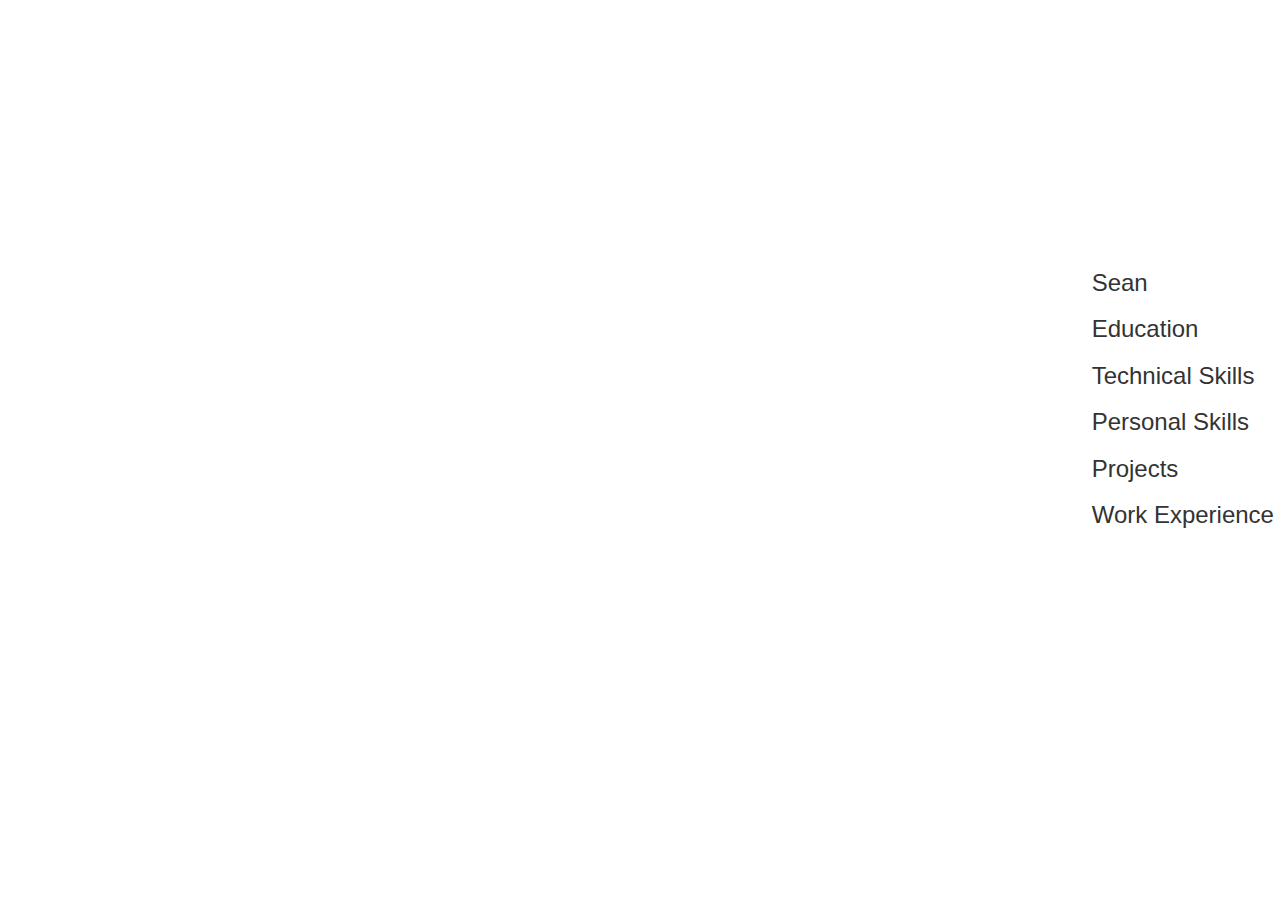
==== index.html @ a10d09e1 "Right side menu" ====
<!DOCTYPE html>
<html lang="en">
  <head>
    <meta charset="utf-8">
    <meta http-equiv="X-UA-Compatible" content="IE=edge">
    <meta name="viewport" content="width=device-width, initial-scale=1">
    <!-- The above 3 meta tags *must* come first in the head; any other head content must come *after* these tags -->
    <title>Bootstrap 101 Template</title>

    <!-- Bootstrap -->
    <link href="css/bootstrap.min.css" rel="stylesheet">
    <link href="index.css" rel="stylesheet" type="text/css">

    <!-- HTML5 shim and Respond.js for IE8 support of HTML5 elements and media queries -->
    <!-- WARNING: Respond.js doesn't work if you view the page via file:// -->
    <!--[if lt IE 9]>
      <script src="https://oss.maxcdn.com/html5shiv/3.7.2/html5shiv.min.js"></script>
      <script src="https://oss.maxcdn.com/respond/1.4.2/respond.min.js"></script>
    <![endif]-->
  </head>
  <body>
  <div class="row">
    <div class="col-md-2 col-md-offset-10" id="menu">
      <h3>Sean</h3>
      <h3>Education</h3>
      <h3>Technical Skills</h3>
      <h3>Personal Skills</h3>
      <h3>Projects</h3>
      <h3>Work Experience</h3>
    </div>
  </div>

    <!-- jQuery (necessary for Bootstrap's JavaScript plugins) -->
    <script src="https://ajax.googleapis.com/ajax/libs/jquery/1.11.2/jquery.min.js"></script>
    <!-- Include all compiled plugins (below), or include individual files as needed -->
    <script src="js/bootstrap.min.js"></script>
  </body>
</html>
---- index.css ----
#menu {
    position: relative;
    top:250px;
}

h3 {
    transition:font-size 0.25s;
}

h3:hover {
    font-size:200%;
}
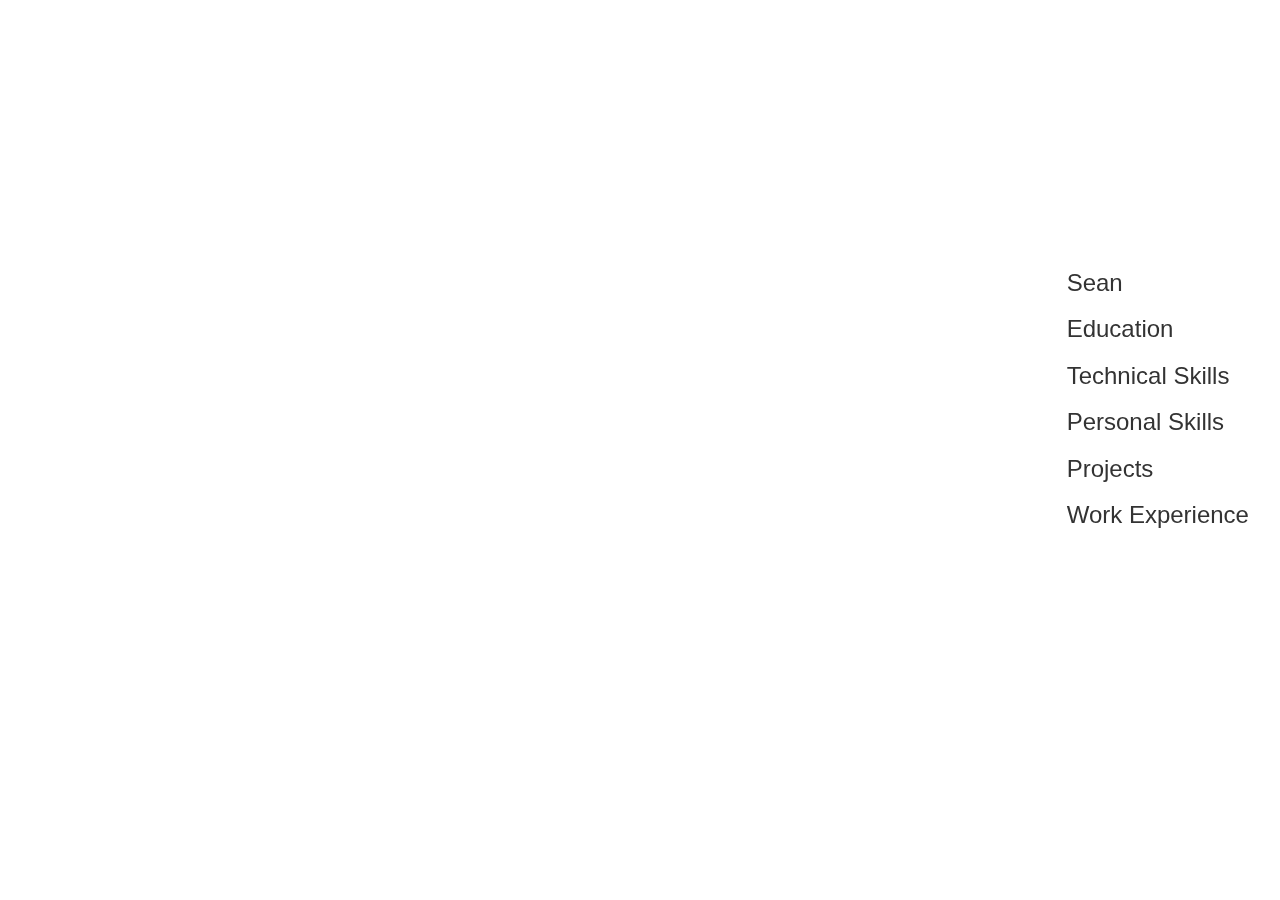
==== commit 1fc17d10: "Add content accessible through menu buttons" ====
--- a/index.html
+++ b/index.html
@@ -5,7 +5,7 @@
     <meta http-equiv="X-UA-Compatible" content="IE=edge">
     <meta name="viewport" content="width=device-width, initial-scale=1">
     <!-- The above 3 meta tags *must* come first in the head; any other head content must come *after* these tags -->
-    <title>Bootstrap 101 Template</title>
+    <title>Sean Mikalson</title>
 
     <!-- Bootstrap -->
     <link href="css/bootstrap.min.css" rel="stylesheet">
@@ -17,23 +17,66 @@
       <script src="https://oss.maxcdn.com/html5shiv/3.7.2/html5shiv.min.js"></script>
       <script src="https://oss.maxcdn.com/respond/1.4.2/respond.min.js"></script>
     <![endif]-->
+
   </head>
   <body>
-  <div class="row">
-    <div class="col-md-2 col-md-offset-10" id="menu">
-      <h3>Sean</h3>
-      <h3>Education</h3>
-      <h3>Technical Skills</h3>
-      <h3>Personal Skills</h3>
-      <h3>Projects</h3>
-      <h3>Work Experience</h3>
+
+    <div class="row">
+      <div class="col-md-10" id="content">
+      </div>
+      <div class="col-md-2 col-md-offset-10" id="menu">
+        <h3 id="sean">Sean</h3>
+        <h3 id="education">Education</h3>
+        <h3 id="tskills">Technical Skills</h3>
+        <h3 id="pskills">Personal Skills</h3>
+        <h3 id="projects">Projects</h3>
+        <h3 id="work-experience">Work Experience</h3>
+      </div>
     </div>
-  </div>
 
     <!-- jQuery (necessary for Bootstrap's JavaScript plugins) -->
     <script src="https://ajax.googleapis.com/ajax/libs/jquery/1.11.2/jquery.min.js"></script>
     <!-- Include all compiled plugins (below), or include individual files as needed -->
     <script src="js/bootstrap.min.js"></script>
+
+    <script>
+      $(document).ready(function() {
+
+        var onLoadListener = function(data) {
+          $("#content").html(data);
+        };
+
+        $( "#sean" ).click(function(event) {
+          event.preventDefault();
+          $.get("sean.html", onLoadListener);
+        });
+
+        $( "#education" ).click(function(event) {
+          event.preventDefault();
+          $.get("edu.html", onLoadListener);
+        });
+
+        $( "#tskills" ).click(function(event) {
+          event.preventDefault();
+          $.get("t-skills.html", onLoadListener);
+        });
+
+        $( "#pskills" ).click(function(event) {
+          event.preventDefault();
+          $.get("p-skills.html", onLoadListener);
+        });
+
+        $( "#projects" ).click(function(event) {
+          event.preventDefault();
+          $.get("sean.html", onLoadListener);
+        });
+
+        $( "#work-experience" ).click(function(event) {
+          event.preventDefault();
+          $.get("sean.html", onLoadListener);
+        });
+      });
+    </script>
   </body>
 </html>
 
--- a/index.css
+++ b/index.css
@@ -1,6 +1,12 @@
 #menu {
+    position: fixed;
+    top:250px;
+}
+
+#content {
     position: relative;
     top:250px;
+    left:100px;
 }
 
 h3 {
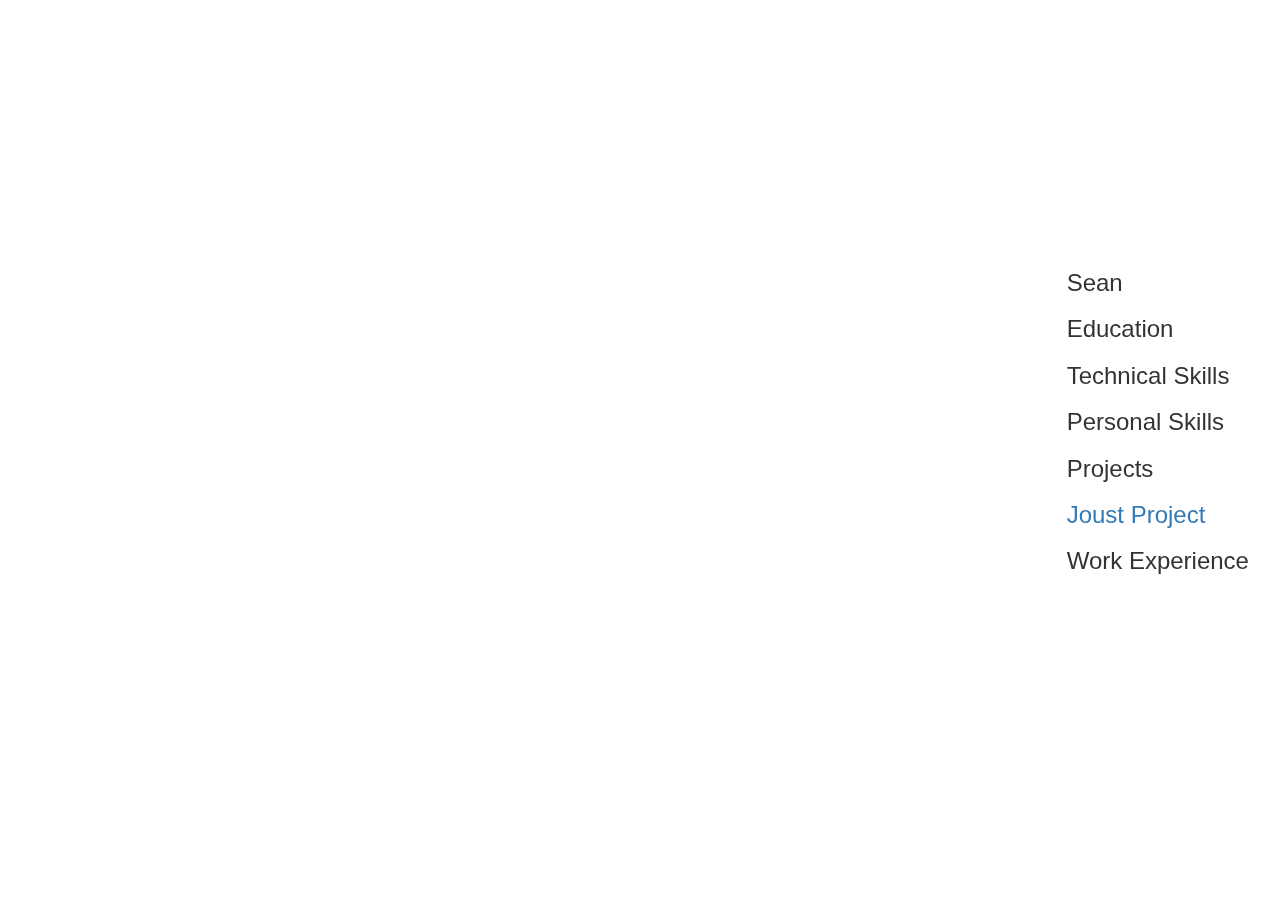
==== commit 01370ac9: "Send key events through websockets" ====
--- a/index.html
+++ b/index.html
@@ -30,6 +30,7 @@
         <h3 id="tskills">Technical Skills</h3>
         <h3 id="pskills">Personal Skills</h3>
         <h3 id="projects">Projects</h3>
+        <a href="joust.html"><h3 id="joust">Joust Project</h3></a>
         <h3 id="work-experience">Work Experience</h3>
       </div>
     </div>
